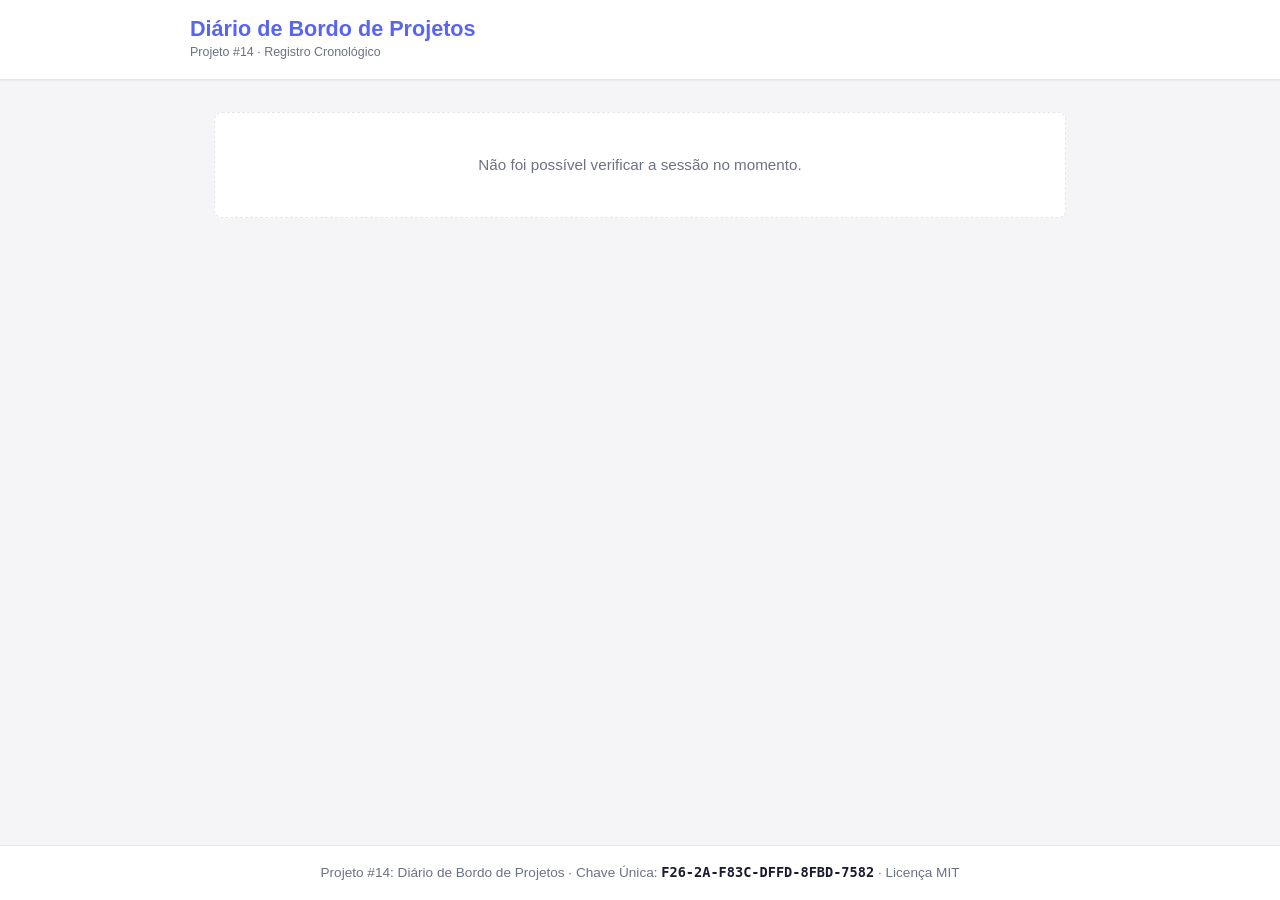
==== F26-2A-F83C-DFFD-8FBD-7582/public/index.html @ d5ecd898 "refactor(projeto-14): mover frontend para public e alinhar build do Pages Estrutura public/ compativ" ====
<!DOCTYPE html>
<html lang="pt-BR">
<head>
    <meta charset="UTF-8">
    <meta name="viewport" content="width=device-width, initial-scale=1.0">
    <title>Projeto #14 — Diário de Bordo de Projetos</title>
    <link rel="stylesheet" href="style.css">
</head>
<body>
    <header class="header">
        <div class="header-content">
            <div class="brand">
                <h1>Diário de Bordo de Projetos</h1>
                <span class="subtitle">Projeto #14 · Registro Cronológico</span>
            </div>
            <div id="auth-area" class="auth-area">
                <!-- Preenchido dinamicamente pelo script.js -->
            </div>
        </div>
    </header>

    <main class="main">
        <div id="auth-feedback" class="feedback hidden" role="alert" aria-live="polite"></div>

        <section id="form-section" class="form-section hidden">
            <h2>Registar Atividade do Dia</h2>
            <form id="log-form" class="log-form">
                <div class="form-group">
                    <div class="label-row">
                        <label for="conteudo">Atividade do dia</label>
                        <span id="char-count" class="char-count">0 / 2000</span>
                    </div>
                    <textarea
                        id="conteudo"
                        name="conteudo"
                        maxlength="2000"
                        required
                        placeholder="Descreva o avanço técnico realizado hoje..."
                    ></textarea>
                </div>
                <div class="form-group">
                    <label for="impedimento">Impedimento técnico</label>
                    <select id="impedimento" name="impedimento" required>
                        <option value="sem">Sem impedimento</option>
                        <option value="atencao">Atenção</option>
                        <option value="bloqueado">Bloqueado</option>
                    </select>
                </div>
                <div id="form-feedback" class="feedback hidden" role="status" aria-live="polite"></div>
                <button type="submit" class="btn btn-primary" id="submit-btn">Registar</button>
            </form>
        </section>

        <section id="filters-section" class="filters-section hidden">
            <h2>Filtros de Busca</h2>
            <form id="filters-form" class="filters-form">
                <div class="filter-group">
                    <label for="busca">Pesquisa por palavra-chave</label>
                    <input type="text" id="busca" name="busca" placeholder="Buscar no conteúdo...">
                </div>
                <div class="filter-group filter-group-sm">
                    <label for="filtro-impedimento">Impedimento</label>
                    <select id="filtro-impedimento" name="impedimento">
                        <option value="">Todos</option>
                        <option value="sem">Sem impedimento</option>
                        <option value="atencao">Atenção</option>
                        <option value="bloqueado">Bloqueado</option>
                    </select>
                </div>
                <div class="filter-group filter-group-sm">
                    <label for="inicio">Data inicial</label>
                    <input type="date" id="inicio" name="inicio">
                </div>
                <div class="filter-group filter-group-sm">
                    <label for="fim">Data final</label>
                    <input type="date" id="fim" name="fim">
                </div>
                <div class="filter-actions">
                    <button type="submit" class="btn btn-secondary">Filtrar</button>
                    <button type="button" class="btn btn-secondary" id="clear-filters">Limpar</button>
                </div>
            </form>
        </section>

        <section id="timeline" class="timeline" aria-label="Linha do tempo de atividades">
            <!-- Cartões renderizados dinamicamente -->
        </section>
    </main>

    <footer>
        Projeto #14: Diário de Bordo de Projetos · Chave Única: <code>F26-2A-F83C-DFFD-8FBD-7582</code> · Licença MIT
    </footer>

    <script src="script.js"></script>
</body>
</html>
---- F26-2A-F83C-DFFD-8FBD-7582/public/style.css ----
/* Reset e variáveis */
* {
    margin: 0;
    padding: 0;
    box-sizing: border-box;
}

:root {
    --color-primary: #5865F2;
    --color-primary-hover: #4752C4;
    --color-bg: #f5f5f7;
    --color-card-bg: #ffffff;
    --color-text: #1a1a2e;
    --color-text-muted: #6b7280;
    --color-border: #e5e7eb;
    --color-sem: #16a34a;
    --color-atencao: #d97706;
    --color-bloqueado: #dc2626;
    --shadow-sm: 0 1px 2px rgba(0, 0, 0, 0.05);
    --shadow-md: 0 4px 6px rgba(0, 0, 0, 0.07);
    --shadow-lg: 0 10px 15px rgba(0, 0, 0, 0.1);
    --radius: 8px;
    --transition: all 0.2s ease;
}

body {
    font-family: -apple-system, BlinkMacSystemFont, 'Segoe UI', Roboto, 'Helvetica Neue', Arial, sans-serif;
    background-color: var(--color-bg);
    color: var(--color-text);
    line-height: 1.6;
    min-height: 100vh;
    display: flex;
    flex-direction: column;
}

.hidden {
    display: none !important;
}

/* Header */
.header {
    background: var(--color-card-bg);
    border-bottom: 1px solid var(--color-border);
    padding: 1rem 2rem;
    position: sticky;
    top: 0;
    z-index: 100;
    box-shadow: var(--shadow-sm);
}

.header-content {
    max-width: 900px;
    margin: 0 auto;
    display: flex;
    justify-content: space-between;
    align-items: center;
    gap: 1rem;
}

.brand {
    display: flex;
    flex-direction: column;
}

.header h1 {
    font-size: 1.35rem;
    font-weight: 700;
    color: var(--color-primary);
    line-height: 1.25;
}

.subtitle {
    font-size: 0.78rem;
    color: var(--color-text-muted);
    font-weight: 500;
}

.auth-area {
    display: flex;
    align-items: center;
    gap: 0.75rem;
}

.auth-area .user-info {
    display: flex;
    align-items: center;
    gap: 0.65rem;
}

.auth-area .avatar {
    width: 36px;
    height: 36px;
    border-radius: 50%;
    object-fit: cover;
    border: 2px solid var(--color-border);
}

.auth-area .username {
    font-weight: 600;
    font-size: 0.92rem;
}

.btn {
    padding: 0.55rem 1rem;
    border-radius: var(--radius);
    font-weight: 600;
    font-size: 0.9rem;
    cursor: pointer;
    border: none;
    transition: var(--transition);
    text-decoration: none;
    display: inline-flex;
    align-items: center;
    justify-content: center;
    gap: 0.5rem;
}

.btn:disabled {
    opacity: 0.65;
    cursor: not-allowed;
}

.btn-primary {
    background: var(--color-primary);
    color: #ffffff;
}

.btn-primary:hover:not(:disabled) {
    background: var(--color-primary-hover);
}

.btn-secondary {
    background: var(--color-card-bg);
    color: var(--color-text);
    border: 1px solid var(--color-border);
}

.btn-secondary:hover:not(:disabled) {
    background: var(--color-bg);
    border-color: var(--color-text-muted);
}

.btn-danger {
    background: var(--color-bloqueado);
    color: #ffffff;
}

.btn-danger:hover:not(:disabled) {
    opacity: 0.9;
}

/* Main */
.main {
    flex: 1;
    max-width: 900px;
    margin: 0 auto;
    padding: 2rem 1.5rem;
    width: 100%;
}

/* Feedback Banner */
.feedback {
    padding: 0.75rem 1rem;
    border-radius: var(--radius);
    font-size: 0.9rem;
    font-weight: 500;
    margin-bottom: 1rem;
    border: 1px solid transparent;
}

.feedback.success {
    background: rgba(22, 163, 74, 0.1);
    border-color: rgba(22, 163, 74, 0.3);
    color: #166534;
}

.feedback.error {
    background: rgba(220, 38, 38, 0.1);
    border-color: rgba(220, 38, 38, 0.3);
    color: #991b1b;
}

/* Form Section */
.form-section,
.filters-section {
    background: var(--color-card-bg);
    border-radius: var(--radius);
    padding: 1.5rem;
    margin-bottom: 1.5rem;
    box-shadow: var(--shadow-md);
}

.form-section h2,
.filters-section h2 {
    font-size: 1.15rem;
    margin-bottom: 1rem;
    color: var(--color-text);
}

.log-form {
    display: flex;
    flex-direction: column;
    gap: 1rem;
}

.form-group {
    display: flex;
    flex-direction: column;
    gap: 0.45rem;
}

.label-row {
    display: flex;
    justify-content: space-between;
    align-items: center;
}

.char-count {
    font-size: 0.78rem;
    color: var(--color-text-muted);
}

.form-group label,
.filter-group label {
    font-weight: 500;
    font-size: 0.9rem;
    color: var(--color-text);
}

.form-group textarea,
.form-group select,
.form-group input,
.filter-group input,
.filter-group select {
    padding: 0.65rem 0.75rem;
    border: 1px solid var(--color-border);
    border-radius: var(--radius);
    font-size: 0.92rem;
    font-family: inherit;
    transition: var(--transition);
    background: var(--color-card-bg);
    color: var(--color-text);
}

.form-group textarea:focus,
.form-group select:focus,
.form-group input:focus,
.filter-group input:focus,
.filter-group select:focus {
    outline: none;
    border-color: var(--color-primary);
    box-shadow: 0 0 0 3px rgba(88, 101, 242, 0.15);
}

.form-group textarea {
    min-height: 100px;
    resize: vertical;
}

/* Filters Section */
.filters-form {
    display: flex;
    flex-wrap: wrap;
    gap: 0.85rem;
    align-items: flex-end;
}

.filter-group {
    display: flex;
    flex-direction: column;
    gap: 0.45rem;
    flex: 2;
    min-width: 180px;
}

.filter-group-sm {
    flex: 1;
    min-width: 140px;
}

.filter-actions {
    display: flex;
    gap: 0.5rem;
}

/* Timeline - Vertical Timeline */
.timeline {
    position: relative;
    padding-left: 3rem;
}

.timeline.timeline-empty {
    padding-left: 0;
}

.timeline.timeline-empty::before {
    display: none;
}

.timeline::before {
    content: '';
    position: absolute;
    left: 14px;
    top: 0;
    bottom: 0;
    width: 3px;
    background: linear-gradient(180deg, var(--color-border) 0%, var(--color-primary) 50%, var(--color-border) 100%);
    border-radius: 2px;
}

.timeline-card {
    position: relative;
    background: var(--color-card-bg);
    border-radius: var(--radius);
    padding: 1.25rem;
    margin-bottom: 1.25rem;
    box-shadow: var(--shadow-md);
    border-left: 4px solid var(--color-sem);
    transition: var(--transition);
    animation: fadeInUp 0.3s ease forwards;
    animation-delay: calc(var(--i, 0) * 0.05s);
    opacity: 0;
    transform: translateY(10px);
}

@keyframes fadeInUp {
    to {
        opacity: 1;
        transform: translateY(0);
    }
}

.timeline-card:hover {
    box-shadow: var(--shadow-lg);
    transform: translateY(-2px);
}

/* Centro da linha = 15.5px; início do conteúdo do card = 48px + 4px = 52px; bolinha 16px (meio 8px) -> 15.5 - 8 - 52 = -44.5px */
.timeline-card::before {
    content: '';
    position: absolute;
    left: -44.5px;
    top: 1.45rem;
    width: 16px;
    height: 16px;
    border-radius: 50%;
    background: var(--color-sem);
    border: 3px solid var(--color-card-bg);
    box-shadow: 0 0 0 3px var(--color-sem);
    z-index: 1;
}

/* Cores por nível de impedimento */
.timeline-card[data-impedimento="sem"] {
    border-left-color: var(--color-sem);
}

.timeline-card[data-impedimento="sem"]::before {
    background: var(--color-sem);
    box-shadow: 0 0 0 3px var(--color-sem);
}

.timeline-card[data-impedimento="atencao"] {
    border-left-color: var(--color-atencao);
}

.timeline-card[data-impedimento="atencao"]::before {
    background: var(--color-atencao);
    box-shadow: 0 0 0 3px var(--color-atencao);
}

.timeline-card[data-impedimento="bloqueado"] {
    border-left-color: var(--color-bloqueado);
}

.timeline-card[data-impedimento="bloqueado"]::before {
    background: var(--color-bloqueado);
    box-shadow: 0 0 0 3px var(--color-bloqueado);
}

.card-header {
    display: flex;
    justify-content: space-between;
    align-items: flex-start;
    margin-bottom: 0.75rem;
    gap: 1rem;
}

.card-meta {
    display: flex;
    flex-direction: column;
    gap: 0.25rem;
}

.card-date {
    font-size: 0.85rem;
    font-weight: 600;
    color: var(--color-text);
}

.card-author {
    display: flex;
    align-items: center;
    gap: 0.5rem;
    font-size: 0.82rem;
    color: var(--color-text-muted);
}

.card-author img {
    width: 24px;
    height: 24px;
    border-radius: 50%;
    object-fit: cover;
}

.card-impedimento {
    display: inline-flex;
    align-items: center;
    gap: 0.35rem;
    padding: 0.25rem 0.65rem;
    border-radius: 999px;
    font-size: 0.75rem;
    font-weight: 700;
    text-transform: uppercase;
    letter-spacing: 0.02em;
    white-space: nowrap;
}

.card-impedimento.sem {
    background: rgba(22, 163, 74, 0.12);
    color: var(--color-sem);
}

.card-impedimento.atencao {
    background: rgba(217, 119, 6, 0.12);
    color: var(--color-atencao);
}

.card-impedimento.bloqueado {
    background: rgba(220, 38, 38, 0.12);
    color: var(--color-bloqueado);
}

.card-content {
    font-size: 0.95rem;
    line-height: 1.7;
    color: var(--color-text);
    white-space: pre-wrap;
    word-wrap: break-word;
}

.card-empty {
    background: var(--color-card-bg);
    border: 1px dashed var(--color-border);
    border-radius: var(--radius);
    text-align: center;
    padding: 2.5rem 1.25rem;
    color: var(--color-text-muted);
    font-size: 0.95rem;
}

/* Footer */
footer {
    background: var(--color-card-bg);
    border-top: 1px solid var(--color-border);
    padding: 1rem 2rem;
    text-align: center;
    font-size: 0.85rem;
    color: var(--color-text-muted);
}

footer code {
    font-family: monospace;
    font-weight: 700;
    color: var(--color-text);
}

/* Acessibilidade: reduzir movimento */
@media (prefers-reduced-motion: reduce) {
    .timeline-card {
        animation: none;
        opacity: 1;
        transform: none;
        transition: none;
    }
}

/* Responsividade */
@media (max-width: 768px) {
    .header-content {
        flex-direction: column;
        gap: 0.85rem;
        text-align: center;
    }

    .main {
        padding: 1rem;
    }

    .timeline {
        padding-left: 2.5rem;
    }

    .timeline::before {
        left: 11px;
    }

    /* Centro linha = 12.5px; card = 40px + 4px = 44px; bolinha 14px (meio 7px) -> 12.5 - 7 - 44 = -38.5px */
    .timeline-card::before {
        left: -38.5px;
        top: 1.25rem;
        width: 14px;
        height: 14px;
    }

    .filters-form {
        flex-direction: column;
        align-items: stretch;
    }

    .filter-group,
    .filter-group-sm {
        width: 100%;
    }

    .filter-actions {
        flex-direction: column;
    }

    .filter-actions .btn,
    .log-form .btn {
        width: 100%;
    }
}

@media (max-width: 480px) {
    .header {
        padding: 1rem;
    }

    .form-section,
    .filters-section {
        padding: 1rem;
    }

    .timeline-card {
        padding: 1rem;
    }

    .card-header {
        flex-direction: column;
        align-items: flex-start;
    }
}
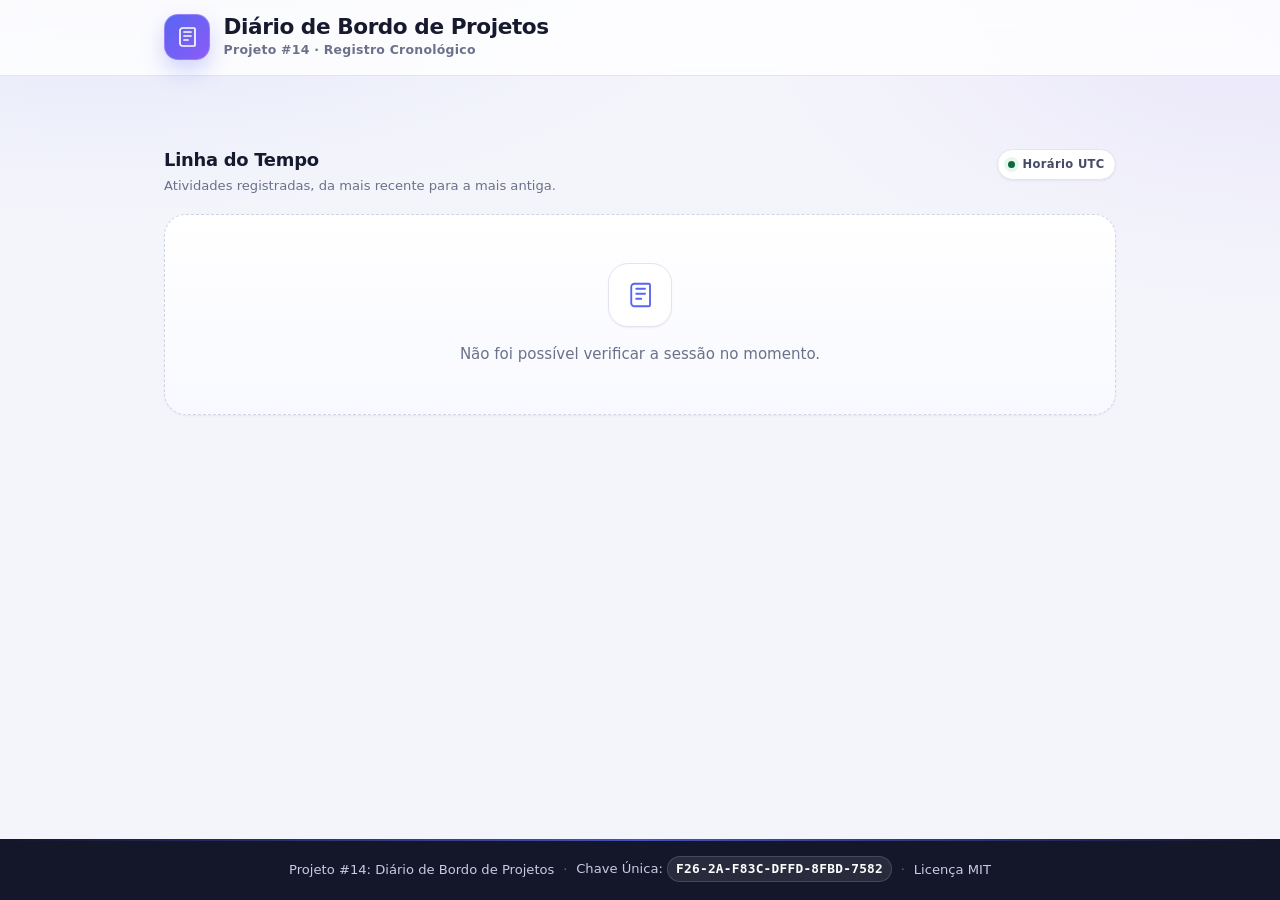
==== commit df6add02: "feat(projeto-14): ampliar skills e redesenhar interface com design system - Adiciona a skill design-" ====
--- a/F26-2A-F83C-DFFD-8FBD-7582/public/index.html
+++ b/F26-2A-F83C-DFFD-8FBD-7582/public/index.html
@@ -3,15 +3,27 @@
 <head>
     <meta charset="UTF-8">
     <meta name="viewport" content="width=device-width, initial-scale=1.0">
+    <meta name="description" content="Diário de Bordo de Projetos — registre atividades, impedimentos e acompanhe sua evolução em uma linha do tempo.">
+    <meta name="theme-color" content="#5865F2">
     <title>Projeto #14 — Diário de Bordo de Projetos</title>
+    <link rel="icon" href="data:image/svg+xml,%3Csvg xmlns='http://www.w3.org/2000/svg' viewBox='0 0 32 32'%3E%3Crect width='32' height='32' rx='8' fill='%235865F2'/%3E%3Cpath d='M10 8h11a3 3 0 0 1 3 3v13H13a3 3 0 0 1-3-3z' fill='white' opacity='.95'/%3E%3Cpath d='M13 12h7M13 16h7M13 20h5' stroke='%235865F2' stroke-width='1.6' stroke-linecap='round'/%3E%3C/svg%3E">
+    <link rel="preconnect" href="https://cdn.discordapp.com" crossorigin>
     <link rel="stylesheet" href="style.css">
 </head>
 <body>
     <header class="header">
         <div class="header-content">
             <div class="brand">
-                <h1>Diário de Bordo de Projetos</h1>
-                <span class="subtitle">Projeto #14 · Registro Cronológico</span>
+                <span class="brand-mark" aria-hidden="true">
+                    <svg viewBox="0 0 24 24" fill="none" stroke="currentColor" stroke-width="1.7" stroke-linecap="round" stroke-linejoin="round">
+                        <path d="M5 5.5A2.5 2.5 0 0 1 7.5 3H19a1 1 0 0 1 1 1v16a1 1 0 0 1-1 1H7.5A2.5 2.5 0 0 1 5 18.5z"/>
+                        <path d="M9 7h7M9 11h7M9 15h4"/>
+                    </svg>
+                </span>
+                <div class="brand-text">
+                    <h1>Diário de Bordo de Projetos</h1>
+                    <span class="subtitle">Projeto #14 · Registro Cronológico</span>
+                </div>
             </div>
             <div id="auth-area" class="auth-area">
                 <!-- Preenchido dinamicamente pelo script.js -->
@@ -22,8 +34,14 @@
     <main class="main">
         <div id="auth-feedback" class="feedback hidden" role="alert" aria-live="polite"></div>
 
-        <section id="form-section" class="form-section hidden">
-            <h2>Registar Atividade do Dia</h2>
+        <section id="form-section" class="form-section hidden" aria-labelledby="form-title">
+            <div class="section-heading">
+                <div>
+                    <h2 id="form-title">Registrar Atividade do Dia</h2>
+                    <p class="section-hint">O horário UTC é gravado automaticamente pelo servidor.</p>
+                </div>
+                <span class="step-badge">Nova entrada</span>
+            </div>
             <form id="log-form" class="log-form">
                 <div class="form-group">
                     <div class="label-row">
@@ -47,14 +65,19 @@
                     </select>
                 </div>
                 <div id="form-feedback" class="feedback hidden" role="status" aria-live="polite"></div>
-                <button type="submit" class="btn btn-primary" id="submit-btn">Registar</button>
+                <button type="submit" class="btn btn-primary" id="submit-btn">Registrar</button>
             </form>
         </section>
 
-        <section id="filters-section" class="filters-section hidden">
-            <h2>Filtros de Busca</h2>
+        <section id="filters-section" class="filters-section hidden" aria-labelledby="filters-title">
+            <div class="section-heading">
+                <div>
+                    <h2 id="filters-title">Filtros de Busca</h2>
+                    <p class="section-hint">Combine palavra-chave, impedimento e período para encontrar registros.</p>
+                </div>
+            </div>
             <form id="filters-form" class="filters-form">
-                <div class="filter-group">
+                <div class="filter-group filter-group-search">
                     <label for="busca">Pesquisa por palavra-chave</label>
                     <input type="text" id="busca" name="busca" placeholder="Buscar no conteúdo...">
                 </div>
@@ -77,18 +100,33 @@
                 </div>
                 <div class="filter-actions">
                     <button type="submit" class="btn btn-secondary">Filtrar</button>
-                    <button type="button" class="btn btn-secondary" id="clear-filters">Limpar</button>
+                    <button type="button" class="btn btn-ghost" id="clear-filters">Limpar</button>
                 </div>
             </form>
         </section>
 
-        <section id="timeline" class="timeline" aria-label="Linha do tempo de atividades">
-            <!-- Cartões renderizados dinamicamente -->
+        <section class="timeline-block" aria-labelledby="timeline-title">
+            <div class="section-heading timeline-heading">
+                <div>
+                    <h2 id="timeline-title">Linha do Tempo</h2>
+                    <p class="section-hint">Atividades registradas, da mais recente para a mais antiga.</p>
+                </div>
+                <span class="utc-badge"><span class="utc-dot" aria-hidden="true"></span>Horário UTC</span>
+            </div>
+            <div id="timeline" class="timeline" aria-label="Linha do tempo de atividades" aria-live="polite">
+                <!-- Cartões renderizados dinamicamente -->
+            </div>
         </section>
     </main>
 
     <footer>
-        Projeto #14: Diário de Bordo de Projetos · Chave Única: <code>F26-2A-F83C-DFFD-8FBD-7582</code> · Licença MIT
+        <div class="footer-inner">
+            <span>Projeto #14: Diário de Bordo de Projetos</span>
+            <span class="footer-sep" aria-hidden="true">·</span>
+            <span>Chave Única: <code>F26-2A-F83C-DFFD-8FBD-7582</code></span>
+            <span class="footer-sep" aria-hidden="true">·</span>
+            <span>Licença MIT</span>
+        </div>
     </footer>
 
     <script src="script.js"></script>
--- a/F26-2A-F83C-DFFD-8FBD-7582/public/style.css
+++ b/F26-2A-F83C-DFFD-8FBD-7582/public/style.css
@@ -1,206 +1,498 @@
-/* Reset e variáveis */
-* {
+/* ==========================================================================
+   Diário de Bordo de Projetos — Design System
+   HTML5 + CSS3 puro, sem frameworks. Tokens, componentes e estados.
+   ========================================================================== */
+
+/* --------------------------------------------------------------------------
+   1. Reset e tokens
+   -------------------------------------------------------------------------- */
+*,
+*::before,
+*::after {
     margin: 0;
     padding: 0;
     box-sizing: border-box;
 }
 
 :root {
-    --color-primary: #5865F2;
-    --color-primary-hover: #4752C4;
-    --color-bg: #f5f5f7;
-    --color-card-bg: #ffffff;
-    --color-text: #1a1a2e;
-    --color-text-muted: #6b7280;
-    --color-border: #e5e7eb;
-    --color-sem: #16a34a;
-    --color-atencao: #d97706;
-    --color-bloqueado: #dc2626;
-    --shadow-sm: 0 1px 2px rgba(0, 0, 0, 0.05);
-    --shadow-md: 0 4px 6px rgba(0, 0, 0, 0.07);
-    --shadow-lg: 0 10px 15px rgba(0, 0, 0, 0.1);
-    --radius: 8px;
-    --transition: all 0.2s ease;
+    color-scheme: light dark;
+
+    /* Superfícies */
+    --bg: #f4f5fb;
+    --bg-soft: #eceef9;
+    --surface: #ffffff;
+    --surface-2: #f8f9ff;
+    --header-bg: rgba(255, 255, 255, 0.82);
+    --glow-1: rgba(88, 101, 242, 0.13);
+    --glow-2: rgba(139, 92, 246, 0.10);
+
+    /* Texto */
+    --text: #171a2e;
+    --text-soft: #454b66;
+    --muted: #6b7189;
+    --on-primary: #ffffff;
+
+    /* Bordas */
+    --border: #e2e5f1;
+    --border-strong: #cfd4e6;
+
+    /* Marca */
+    --primary: #5865f2;
+    --primary-strong: #4752c4;
+    --primary-soft: #eef0ff;
+    --primary-glow: rgba(88, 101, 242, 0.28);
+
+    /* Semânticas */
+    --success: #0b6b3c;
+    --success-soft: #e7f7ee;
+    --warning: #b45309;
+    --warning-soft: #fdf2df;
+    --danger: #c0392b;
+    --danger-soft: #fdecea;
+    --danger-strong: #a92d22;
+
+    /* Botões e ícones (contraste AA garantido com texto branco) */
+    --btn-primary-from: #4b55d6;
+    --btn-primary-to: #5a4fd0;
+    --btn-primary-hover-from: #3f48c2;
+    --btn-primary-hover-to: #4b3fbd;
+    --btn-danger-from: #d93b40;
+    --btn-danger-to: #b02a24;
+    --btn-danger-hover-from: #c9363c;
+    --btn-danger-hover-to: #9f2a20;
+    --success-icon-bg: #15803d;
+    --danger-icon-bg: #b02a24;
+    --selection-bg: #4b55d6;
+
+    /* Sombras e formas */
+    --shadow-sm: 0 1px 2px rgba(23, 26, 46, 0.06);
+    --shadow-md: 0 10px 30px rgba(23, 26, 46, 0.08);
+    --shadow-lg: 0 20px 48px rgba(23, 26, 46, 0.14);
+    --radius-sm: 10px;
+    --radius: 16px;
+    --radius-lg: 22px;
+    --ring: rgba(88, 101, 242, 0.28);
+    --transition: 180ms cubic-bezier(0.22, 0.61, 0.36, 1);
+
+    /* Rodapé (sempre escuro para contraste da chave) */
+    --footer-bg: #14162a;
+    --footer-text: #c9cce0;
+    --footer-code-bg: rgba(255, 255, 255, 0.09);
+    --footer-code-text: #ffffff;
+}
+
+@media (prefers-color-scheme: dark) {
+    :root {
+        --bg: #0e1020;
+        --bg-soft: #161932;
+        --surface: #171a30;
+        --surface-2: #1d2140;
+        --header-bg: rgba(16, 18, 34, 0.84);
+        --glow-1: rgba(88, 101, 242, 0.20);
+        --glow-2: rgba(139, 92, 246, 0.14);
+
+        --text: #f1f2f8;
+        --text-soft: #c6cadd;
+        --muted: #969cb8;
+
+        --border: #2a2f4d;
+        --border-strong: #3a4066;
+
+        --primary: #7c86ff;
+        --primary-strong: #9aa2ff;
+        --primary-soft: #232849;
+        --primary-glow: rgba(124, 134, 255, 0.32);
+
+        --success: #4ade80;
+        --success-soft: #123322;
+        --warning: #fbbf24;
+        --warning-soft: #3a2a08;
+        --danger: #f87171;
+        --danger-soft: #3a1717;
+        --danger-strong: #ef5b5b;
+
+        /* Botões mantêm texto branco com contraste AA no escuro */
+        --btn-primary-from: #5058dc;
+        --btn-primary-to: #6a55d8;
+        --btn-primary-hover-from: #434bc4;
+        --btn-primary-hover-to: #5846c4;
+        --btn-danger-from: #d93b40;
+        --btn-danger-to: #b02a24;
+        --btn-danger-hover-from: #c9363c;
+        --btn-danger-hover-to: #9f2a20;
+
+        --shadow-sm: 0 1px 2px rgba(0, 0, 0, 0.35);
+        --shadow-md: 0 10px 30px rgba(0, 0, 0, 0.35);
+        --shadow-lg: 0 20px 48px rgba(0, 0, 0, 0.45);
+        --ring: rgba(124, 134, 255, 0.38);
+
+        --footer-bg: #080a14;
+        --footer-text: #b9bdd4;
+    }
+}
+
+/* --------------------------------------------------------------------------
+   2. Base
+   -------------------------------------------------------------------------- */
+html {
+    scroll-behavior: smooth;
 }
 
 body {
-    font-family: -apple-system, BlinkMacSystemFont, 'Segoe UI', Roboto, 'Helvetica Neue', Arial, sans-serif;
-    background-color: var(--color-bg);
-    color: var(--color-text);
+    min-height: 100vh;
+    display: flex;
+    flex-direction: column;
+    font-family: "Segoe UI", system-ui, -apple-system, BlinkMacSystemFont, Roboto,
+        "Helvetica Neue", Arial, sans-serif;
+    font-size: 16px;
     line-height: 1.6;
-    min-height: 100vh;
-    display: flex;
-    flex-direction: column;
+    color: var(--text);
+    background-color: var(--bg);
+    background-image:
+        radial-gradient(1100px 520px at 8% -12%, var(--glow-1), transparent 62%),
+        radial-gradient(900px 520px at 100% 0%, var(--glow-2), transparent 58%);
+    background-attachment: fixed;
+    -webkit-font-smoothing: antialiased;
+    text-rendering: optimizeLegibility;
 }
 
 .hidden {
     display: none !important;
 }
 
-/* Header */
+::selection {
+    background: var(--selection-bg);
+    color: #ffffff;
+}
+
+:where(a, button, input, select, textarea):focus-visible {
+    outline: 3px solid var(--primary);
+    outline-offset: 2px;
+}
+
+/* --------------------------------------------------------------------------
+   3. Header
+   -------------------------------------------------------------------------- */
 .header {
-    background: var(--color-card-bg);
-    border-bottom: 1px solid var(--color-border);
-    padding: 1rem 2rem;
     position: sticky;
     top: 0;
     z-index: 100;
-    box-shadow: var(--shadow-sm);
+    background: var(--header-bg);
+    border-bottom: 1px solid var(--border);
+    backdrop-filter: blur(16px);
+    -webkit-backdrop-filter: blur(16px);
 }
 
 .header-content {
-    max-width: 900px;
+    max-width: 1000px;
     margin: 0 auto;
-    display: flex;
+    padding: 0.9rem 1.5rem;
+    display: flex;
+    align-items: center;
     justify-content: space-between;
+    gap: 1rem;
+}
+
+.brand {
+    display: flex;
     align-items: center;
-    gap: 1rem;
-}
-
-.brand {
+    gap: 0.85rem;
+    min-width: 0;
+}
+
+.brand-mark {
+    flex: 0 0 auto;
+    width: 46px;
+    height: 46px;
+    display: grid;
+    place-items: center;
+    border-radius: 14px;
+    color: #ffffff;
+    background: linear-gradient(135deg, var(--primary), #8b5cf6);
+    border: 1px solid rgba(255, 255, 255, 0.22);
+    box-shadow: 0 10px 22px var(--primary-glow);
+}
+
+.brand-mark svg {
+    width: 24px;
+    height: 24px;
+}
+
+.brand-text {
     display: flex;
     flex-direction: column;
+    min-width: 0;
 }
 
 .header h1 {
-    font-size: 1.35rem;
-    font-weight: 700;
-    color: var(--color-primary);
-    line-height: 1.25;
+    font-size: clamp(1.12rem, 2vw, 1.35rem);
+    font-weight: 750;
+    letter-spacing: -0.02em;
+    line-height: 1.15;
+    color: var(--text);
+    overflow-wrap: anywhere;
 }
 
 .subtitle {
     font-size: 0.78rem;
-    color: var(--color-text-muted);
-    font-weight: 500;
+    font-weight: 600;
+    letter-spacing: 0.02em;
+    color: var(--muted);
 }
 
 .auth-area {
-    display: flex;
-    align-items: center;
-    gap: 0.75rem;
-}
-
-.auth-area .user-info {
     display: flex;
     align-items: center;
     gap: 0.65rem;
+    flex: 0 0 auto;
+}
+
+.auth-area .user-info {
+    display: flex;
+    align-items: center;
+    gap: 0.6rem;
+    padding: 0.28rem 0.75rem 0.28rem 0.32rem;
+    background: var(--surface-2);
+    border: 1px solid var(--border);
+    border-radius: 999px;
 }
 
 .auth-area .avatar {
-    width: 36px;
-    height: 36px;
+    width: 34px;
+    height: 34px;
     border-radius: 50%;
     object-fit: cover;
-    border: 2px solid var(--color-border);
+    border: 2px solid var(--surface);
+    box-shadow: 0 0 0 1px var(--border);
+    background: var(--bg-soft);
 }
 
 .auth-area .username {
-    font-weight: 600;
-    font-size: 0.92rem;
-}
-
+    font-size: 0.9rem;
+    font-weight: 650;
+    color: var(--text-soft);
+    max-width: 14ch;
+    overflow: hidden;
+    text-overflow: ellipsis;
+    white-space: nowrap;
+}
+
+/* --------------------------------------------------------------------------
+   4. Botões
+   -------------------------------------------------------------------------- */
 .btn {
-    padding: 0.55rem 1rem;
-    border-radius: var(--radius);
-    font-weight: 600;
-    font-size: 0.9rem;
-    cursor: pointer;
-    border: none;
-    transition: var(--transition);
-    text-decoration: none;
     display: inline-flex;
     align-items: center;
     justify-content: center;
     gap: 0.5rem;
+    min-height: 44px;
+    padding: 0.62rem 1.1rem;
+    border: 1px solid transparent;
+    border-radius: 12px;
+    font-family: inherit;
+    font-size: 0.9rem;
+    font-weight: 650;
+    line-height: 1;
+    text-decoration: none;
+    white-space: nowrap;
+    cursor: pointer;
+    transition: transform var(--transition), box-shadow var(--transition),
+        background-color var(--transition), border-color var(--transition),
+        color var(--transition);
+}
+
+.btn:active:not(:disabled) {
+    transform: translateY(1px);
 }
 
 .btn:disabled {
-    opacity: 0.65;
+    opacity: 0.6;
     cursor: not-allowed;
+    box-shadow: none;
+    transform: none;
 }
 
 .btn-primary {
-    background: var(--color-primary);
+    color: var(--on-primary);
+    background: linear-gradient(135deg, var(--btn-primary-from), var(--btn-primary-to));
+    border-color: rgba(255, 255, 255, 0.14);
+    box-shadow: 0 8px 20px var(--primary-glow);
+}
+
+.btn-primary:hover:not(:disabled) {
+    transform: translateY(-1px);
+    box-shadow: 0 12px 26px var(--primary-glow);
+    background: linear-gradient(135deg, var(--btn-primary-hover-from), var(--btn-primary-hover-to));
+}
+
+.btn-secondary {
+    color: var(--text-soft);
+    background: var(--surface);
+    border-color: var(--border);
+    box-shadow: var(--shadow-sm);
+}
+
+.btn-secondary:hover:not(:disabled) {
+    color: var(--text);
+    border-color: var(--border-strong);
+    background: var(--surface-2);
+}
+
+.btn-ghost {
+    color: var(--muted);
+    background: transparent;
+    border-color: transparent;
+}
+
+.btn-ghost:hover:not(:disabled) {
+    color: var(--text);
+    background: var(--surface-2);
+}
+
+.btn-danger {
     color: #ffffff;
-}
-
-.btn-primary:hover:not(:disabled) {
-    background: var(--color-primary-hover);
-}
-
-.btn-secondary {
-    background: var(--color-card-bg);
-    color: var(--color-text);
-    border: 1px solid var(--color-border);
-}
-
-.btn-secondary:hover:not(:disabled) {
-    background: var(--color-bg);
-    border-color: var(--color-text-muted);
-}
-
-.btn-danger {
-    background: var(--color-bloqueado);
-    color: #ffffff;
+    background: linear-gradient(135deg, var(--btn-danger-from), var(--btn-danger-to));
+    border-color: rgba(255, 255, 255, 0.12);
+    box-shadow: 0 8px 18px rgba(176, 42, 36, 0.28);
 }
 
 .btn-danger:hover:not(:disabled) {
-    opacity: 0.9;
-}
-
-/* Main */
+    transform: translateY(-1px);
+    background: linear-gradient(135deg, var(--btn-danger-hover-from), var(--btn-danger-hover-to));
+}
+
+/* --------------------------------------------------------------------------
+   5. Layout principal
+   -------------------------------------------------------------------------- */
 .main {
     flex: 1;
-    max-width: 900px;
+    width: 100%;
+    max-width: 1000px;
     margin: 0 auto;
-    padding: 2rem 1.5rem;
-    width: 100%;
-}
-
-/* Feedback Banner */
+    padding: 2.4rem 1.5rem 3.5rem;
+}
+
+/* --------------------------------------------------------------------------
+   6. Feedback
+   -------------------------------------------------------------------------- */
 .feedback {
-    padding: 0.75rem 1rem;
-    border-radius: var(--radius);
+    display: flex;
+    align-items: flex-start;
+    gap: 0.6rem;
+    padding: 0.8rem 1rem;
+    margin-bottom: 1rem;
+    border: 1px solid transparent;
+    border-left-width: 4px;
+    border-radius: var(--radius-sm);
     font-size: 0.9rem;
     font-weight: 500;
-    margin-bottom: 1rem;
-    border: 1px solid transparent;
+    animation: slideIn 200ms ease both;
+}
+
+.feedback::before {
+    flex: 0 0 auto;
+    width: 1.25rem;
+    height: 1.25rem;
+    display: grid;
+    place-items: center;
+    border-radius: 50%;
+    font-size: 0.75rem;
+    font-weight: 800;
+    line-height: 1;
 }
 
 .feedback.success {
-    background: rgba(22, 163, 74, 0.1);
-    border-color: rgba(22, 163, 74, 0.3);
-    color: #166534;
+    color: var(--success);
+    background: var(--success-soft);
+    border-color: var(--success);
+}
+
+.feedback.success::before {
+    content: "✓";
+    color: var(--on-primary);
+    background: var(--success-icon-bg);
 }
 
 .feedback.error {
-    background: rgba(220, 38, 38, 0.1);
-    border-color: rgba(220, 38, 38, 0.3);
-    color: #991b1b;
-}
-
-/* Form Section */
+    color: var(--danger);
+    background: var(--danger-soft);
+    border-color: var(--danger);
+}
+
+.feedback.error::before {
+    content: "!";
+    color: #ffffff;
+    background: var(--danger-icon-bg);
+}
+
+/* --------------------------------------------------------------------------
+   7. Painéis / seções
+   -------------------------------------------------------------------------- */
 .form-section,
 .filters-section {
-    background: var(--color-card-bg);
-    border-radius: var(--radius);
+    position: relative;
     padding: 1.5rem;
     margin-bottom: 1.5rem;
+    background: var(--surface);
+    border: 1px solid var(--border);
+    border-radius: var(--radius-lg);
     box-shadow: var(--shadow-md);
-}
-
-.form-section h2,
-.filters-section h2 {
-    font-size: 1.15rem;
-    margin-bottom: 1rem;
-    color: var(--color-text);
-}
-
+    overflow: hidden;
+}
+
+.form-section::before,
+.filters-section::before {
+    content: "";
+    position: absolute;
+    inset: 0 0 auto;
+    height: 3px;
+    background: linear-gradient(90deg, var(--primary), #8b5cf6, transparent 80%);
+    opacity: 0.85;
+}
+
+.section-heading {
+    display: flex;
+    align-items: flex-start;
+    justify-content: space-between;
+    gap: 1rem;
+    margin-bottom: 1.15rem;
+}
+
+.section-heading h2 {
+    font-size: 1.12rem;
+    font-weight: 750;
+    letter-spacing: -0.015em;
+    line-height: 1.25;
+    color: var(--text);
+}
+
+.section-hint {
+    margin-top: 0.2rem;
+    font-size: 0.82rem;
+    color: var(--muted);
+    max-width: 55ch;
+}
+
+.step-badge {
+    flex: 0 0 auto;
+    padding: 0.32rem 0.62rem;
+    border: 1px solid var(--border);
+    border-radius: 999px;
+    font-size: 0.68rem;
+    font-weight: 750;
+    letter-spacing: 0.06em;
+    text-transform: uppercase;
+    color: var(--primary-strong);
+    background: var(--primary-soft);
+}
+
+/* --------------------------------------------------------------------------
+   8. Formulários
+   -------------------------------------------------------------------------- */
 .log-form {
     display: flex;
     flex-direction: column;
-    gap: 1rem;
+    gap: 1.05rem;
 }
 
 .form-group {
@@ -211,20 +503,27 @@
 
 .label-row {
     display: flex;
+    align-items: center;
     justify-content: space-between;
-    align-items: center;
-}
-
-.char-count {
-    font-size: 0.78rem;
-    color: var(--color-text-muted);
+    gap: 0.75rem;
 }
 
 .form-group label,
 .filter-group label {
-    font-weight: 500;
-    font-size: 0.9rem;
-    color: var(--color-text);
+    font-size: 0.88rem;
+    font-weight: 650;
+    color: var(--text-soft);
+}
+
+.char-count {
+    padding: 0.12rem 0.55rem;
+    border: 1px solid var(--border);
+    border-radius: 999px;
+    background: var(--surface-2);
+    font-size: 0.74rem;
+    font-weight: 650;
+    font-variant-numeric: tabular-nums;
+    color: var(--muted);
 }
 
 .form-group textarea,
@@ -232,14 +531,29 @@
 .form-group input,
 .filter-group input,
 .filter-group select {
-    padding: 0.65rem 0.75rem;
-    border: 1px solid var(--color-border);
-    border-radius: var(--radius);
+    width: 100%;
+    min-height: 44px;
+    padding: 0.66rem 0.85rem;
+    border: 1px solid var(--border);
+    border-radius: 12px;
+    background: var(--surface-2);
+    color: var(--text);
+    font-family: inherit;
     font-size: 0.92rem;
-    font-family: inherit;
-    transition: var(--transition);
-    background: var(--color-card-bg);
-    color: var(--color-text);
+    transition: border-color var(--transition), box-shadow var(--transition),
+        background-color var(--transition);
+}
+
+.form-group textarea {
+    min-height: 132px;
+    line-height: 1.65;
+    resize: vertical;
+}
+
+.form-group textarea::placeholder,
+.filter-group input::placeholder {
+    color: var(--muted);
+    opacity: 0.85;
 }
 
 .form-group textarea:focus,
@@ -248,34 +562,43 @@
 .filter-group input:focus,
 .filter-group select:focus {
     outline: none;
-    border-color: var(--color-primary);
-    box-shadow: 0 0 0 3px rgba(88, 101, 242, 0.15);
-}
-
-.form-group textarea {
-    min-height: 100px;
-    resize: vertical;
-}
-
-/* Filters Section */
+    border-color: var(--primary);
+    background: var(--surface);
+    box-shadow: 0 0 0 4px var(--ring);
+}
+
+.form-group select,
+.filter-group select {
+    appearance: none;
+    -webkit-appearance: none;
+    padding-right: 2.4rem;
+    background-image: url("data:image/svg+xml,%3Csvg xmlns='http://www.w3.org/2000/svg' width='16' height='16' viewBox='0 0 24 24' fill='none' stroke='%236b7189' stroke-width='2' stroke-linecap='round' stroke-linejoin='round'%3E%3Cpath d='m6 9 6 6 6-6'/%3E%3C/svg%3E");
+    background-repeat: no-repeat;
+    background-position: right 0.85rem center;
+    background-size: 16px;
+}
+
+.form-group input[type="date"],
+.filter-group input[type="date"] {
+    min-height: 44px;
+    cursor: pointer;
+}
+
+/* --------------------------------------------------------------------------
+   9. Filtros
+   -------------------------------------------------------------------------- */
 .filters-form {
-    display: flex;
-    flex-wrap: wrap;
+    display: grid;
+    grid-template-columns: minmax(220px, 2.2fr) repeat(3, minmax(130px, 1fr)) auto;
     gap: 0.85rem;
-    align-items: flex-end;
+    align-items: end;
 }
 
 .filter-group {
     display: flex;
     flex-direction: column;
     gap: 0.45rem;
-    flex: 2;
-    min-width: 180px;
-}
-
-.filter-group-sm {
-    flex: 1;
-    min-width: 140px;
+    min-width: 0;
 }
 
 .filter-actions {
@@ -283,12 +606,66 @@
     gap: 0.5rem;
 }
 
-/* Timeline - Vertical Timeline */
+/* --------------------------------------------------------------------------
+   10. Linha do tempo
+   -------------------------------------------------------------------------- */
+.timeline-block {
+    margin-top: 2.2rem;
+}
+
+.timeline-heading {
+    margin-bottom: 1.15rem;
+}
+
+.utc-badge {
+    flex: 0 0 auto;
+    display: inline-flex;
+    align-items: center;
+    gap: 0.45rem;
+    padding: 0.32rem 0.65rem;
+    border: 1px solid var(--border);
+    border-radius: 999px;
+    background: var(--surface);
+    font-size: 0.72rem;
+    font-weight: 700;
+    letter-spacing: 0.03em;
+    color: var(--text-soft);
+    box-shadow: var(--shadow-sm);
+}
+
+.utc-dot {
+    width: 7px;
+    height: 7px;
+    border-radius: 50%;
+    background: var(--success);
+    box-shadow: 0 0 0 4px var(--success-soft);
+    animation: pulse 2.6s ease-in-out infinite;
+}
+
 .timeline {
     position: relative;
     padding-left: 3rem;
 }
 
+.timeline::before {
+    content: "";
+    position: absolute;
+    left: 14px;
+    top: 0.5rem;
+    bottom: 0.5rem;
+    width: 3px;
+    border-radius: 2px;
+    background: linear-gradient(
+        180deg,
+        transparent,
+        var(--border-strong) 6%,
+        var(--primary) 50%,
+        var(--border-strong) 94%,
+        transparent
+    );
+    opacity: 0.9;
+}
+
 .timeline.timeline-empty {
     padding-left: 0;
 }
@@ -297,113 +674,90 @@
     display: none;
 }
 
-.timeline::before {
-    content: '';
+.timeline-card {
+    --accent: var(--success);
+    --accent-soft: var(--success-soft);
+
+    position: relative;
+    margin-bottom: 1.15rem;
+    padding: 1.2rem 1.3rem;
+    background: var(--surface);
+    border: 1px solid var(--border);
+    border-left: 4px solid var(--accent);
+    border-radius: var(--radius);
+    box-shadow: var(--shadow-sm);
+    transition: transform var(--transition), box-shadow var(--transition),
+        border-color var(--transition);
+    animation: fadeInUp 420ms cubic-bezier(0.22, 0.61, 0.36, 1) both;
+    animation-delay: calc(var(--i, 0) * 45ms);
+}
+
+.timeline-card::before {
+    content: "";
     position: absolute;
-    left: 14px;
-    top: 0;
-    bottom: 0;
-    width: 3px;
-    background: linear-gradient(180deg, var(--color-border) 0%, var(--color-primary) 50%, var(--color-border) 100%);
-    border-radius: 2px;
-}
-
-.timeline-card {
-    position: relative;
-    background: var(--color-card-bg);
-    border-radius: var(--radius);
-    padding: 1.25rem;
-    margin-bottom: 1.25rem;
-    box-shadow: var(--shadow-md);
-    border-left: 4px solid var(--color-sem);
-    transition: var(--transition);
-    animation: fadeInUp 0.3s ease forwards;
-    animation-delay: calc(var(--i, 0) * 0.05s);
-    opacity: 0;
-    transform: translateY(10px);
-}
-
-@keyframes fadeInUp {
-    to {
-        opacity: 1;
-        transform: translateY(0);
-    }
-}
-
-.timeline-card:hover {
-    box-shadow: var(--shadow-lg);
-    transform: translateY(-2px);
-}
-
-/* Centro da linha = 15.5px; início do conteúdo do card = 48px + 4px = 52px; bolinha 16px (meio 8px) -> 15.5 - 8 - 52 = -44.5px */
-.timeline-card::before {
-    content: '';
-    position: absolute;
+    /* Centro da linha (15.5px) - metade do dot (8px) - início do padding box do card (52px) */
     left: -44.5px;
     top: 1.45rem;
     width: 16px;
     height: 16px;
     border-radius: 50%;
-    background: var(--color-sem);
-    border: 3px solid var(--color-card-bg);
-    box-shadow: 0 0 0 3px var(--color-sem);
+    background: var(--surface);
+    border: 3px solid var(--accent);
+    box-shadow: 0 0 0 4px var(--accent-soft);
     z-index: 1;
 }
 
-/* Cores por nível de impedimento */
 .timeline-card[data-impedimento="sem"] {
-    border-left-color: var(--color-sem);
-}
-
-.timeline-card[data-impedimento="sem"]::before {
-    background: var(--color-sem);
-    box-shadow: 0 0 0 3px var(--color-sem);
+    --accent: var(--success);
+    --accent-soft: var(--success-soft);
 }
 
 .timeline-card[data-impedimento="atencao"] {
-    border-left-color: var(--color-atencao);
-}
-
-.timeline-card[data-impedimento="atencao"]::before {
-    background: var(--color-atencao);
-    box-shadow: 0 0 0 3px var(--color-atencao);
+    --accent: var(--warning);
+    --accent-soft: var(--warning-soft);
 }
 
 .timeline-card[data-impedimento="bloqueado"] {
-    border-left-color: var(--color-bloqueado);
-}
-
-.timeline-card[data-impedimento="bloqueado"]::before {
-    background: var(--color-bloqueado);
-    box-shadow: 0 0 0 3px var(--color-bloqueado);
+    --accent: var(--danger);
+    --accent-soft: var(--danger-soft);
+}
+
+@media (hover: hover) {
+    .timeline-card:hover {
+        transform: translateY(-3px);
+        box-shadow: var(--shadow-lg);
+        border-color: var(--border-strong);
+    }
 }
 
 .card-header {
     display: flex;
+    align-items: flex-start;
     justify-content: space-between;
-    align-items: flex-start;
-    margin-bottom: 0.75rem;
     gap: 1rem;
 }
 
 .card-meta {
     display: flex;
     flex-direction: column;
-    gap: 0.25rem;
+    gap: 0.2rem;
+    min-width: 0;
 }
 
 .card-date {
-    font-size: 0.85rem;
-    font-weight: 600;
-    color: var(--color-text);
+    font-size: 0.78rem;
+    font-weight: 750;
+    letter-spacing: 0.02em;
+    font-variant-numeric: tabular-nums;
+    color: var(--text-soft);
 }
 
 .card-author {
     display: flex;
     align-items: center;
-    gap: 0.5rem;
-    font-size: 0.82rem;
-    color: var(--color-text-muted);
+    gap: 0.45rem;
+    font-size: 0.8rem;
+    color: var(--muted);
 }
 
 .card-author img {
@@ -411,90 +765,260 @@
     height: 24px;
     border-radius: 50%;
     object-fit: cover;
+    border: 2px solid var(--surface);
+    box-shadow: 0 0 0 1px var(--border);
+    background: var(--bg-soft);
 }
 
 .card-impedimento {
+    flex: 0 0 auto;
     display: inline-flex;
     align-items: center;
-    gap: 0.35rem;
-    padding: 0.25rem 0.65rem;
+    gap: 0.38rem;
+    padding: 0.3rem 0.68rem;
+    border: 1px solid var(--accent-soft);
     border-radius: 999px;
-    font-size: 0.75rem;
+    background: var(--accent-soft);
+    color: var(--accent);
+    font-size: 0.7rem;
+    font-weight: 750;
+    letter-spacing: 0.03em;
+    text-transform: uppercase;
+    white-space: nowrap;
+}
+
+.card-impedimento::before {
+    content: "";
+    width: 6px;
+    height: 6px;
+    border-radius: 50%;
+    background: currentColor;
+}
+
+.card-impedimento.sem {
+    --accent: var(--success);
+    --accent-soft: var(--success-soft);
+}
+
+.card-impedimento.atencao {
+    --accent: var(--warning);
+    --accent-soft: var(--warning-soft);
+}
+
+.card-impedimento.bloqueado {
+    --accent: var(--danger);
+    --accent-soft: var(--danger-soft);
+}
+
+.card-content {
+    margin-top: 0.85rem;
+    padding-top: 0.85rem;
+    border-top: 1px dashed var(--border);
+    font-size: 0.96rem;
+    line-height: 1.75;
+    color: var(--text-soft);
+    white-space: pre-wrap;
+    overflow-wrap: anywhere;
+}
+
+.card-empty {
+    display: flex;
+    flex-direction: column;
+    align-items: center;
+    justify-content: center;
+    gap: 0.9rem;
+    padding: 3rem 1.5rem;
+    border: 1px dashed var(--border-strong);
+    border-radius: var(--radius-lg);
+    background: linear-gradient(180deg, var(--surface), var(--surface-2));
+    color: var(--muted);
+    font-size: 0.94rem;
+    text-align: center;
+    box-shadow: var(--shadow-sm);
+}
+
+.card-empty::before {
+    content: "";
+    width: 64px;
+    height: 64px;
+    border: 1px solid var(--border);
+    border-radius: 20px;
+    background-color: var(--surface);
+    background-image: url("data:image/svg+xml,%3Csvg xmlns='http://www.w3.org/2000/svg' viewBox='0 0 24 24' fill='none' stroke='%235865F2' stroke-width='1.5' stroke-linecap='round' stroke-linejoin='round'%3E%3Cpath d='M5 5.5A2.5 2.5 0 0 1 7.5 3H19a1 1 0 0 1 1 1v16a1 1 0 0 1-1 1H7.5A2.5 2.5 0 0 1 5 18.5z'/%3E%3Cpath d='M9 7h7M9 11h7M9 15h4'/%3E%3C/svg%3E");
+    background-repeat: no-repeat;
+    background-position: center;
+    background-size: 30px;
+    box-shadow: var(--shadow-sm);
+}
+
+.card-empty {
+    max-width: 100%;
+}
+
+.card-empty p {
+    max-width: 46ch;
+}
+
+/* --------------------------------------------------------------------------
+   11. Rodapé
+   -------------------------------------------------------------------------- */
+footer {
+    position: relative;
+    padding: 1.1rem 1.5rem;
+    background: var(--footer-bg);
+    color: var(--footer-text);
+    font-size: 0.82rem;
+    text-align: center;
+}
+
+footer::before {
+    content: "";
+    position: absolute;
+    inset: 0 0 auto;
+    height: 2px;
+    background: linear-gradient(90deg, transparent, var(--primary), transparent);
+    opacity: 0.75;
+}
+
+.footer-inner {
+    max-width: 1000px;
+    margin: 0 auto;
+    display: flex;
+    flex-wrap: wrap;
+    align-items: center;
+    justify-content: center;
+    gap: 0.45rem 0.55rem;
+}
+
+.footer-sep {
+    opacity: 0.45;
+}
+
+footer code {
+    display: inline-block;
+    padding: 0.12rem 0.5rem;
+    border: 1px solid rgba(255, 255, 255, 0.14);
+    border-radius: 999px;
+    background: var(--footer-code-bg);
+    color: var(--footer-code-text);
+    font-family: ui-monospace, SFMono-Regular, Menlo, Consolas, monospace;
+    font-size: 0.8rem;
     font-weight: 700;
-    text-transform: uppercase;
     letter-spacing: 0.02em;
-    white-space: nowrap;
-}
-
-.card-impedimento.sem {
-    background: rgba(22, 163, 74, 0.12);
-    color: var(--color-sem);
-}
-
-.card-impedimento.atencao {
-    background: rgba(217, 119, 6, 0.12);
-    color: var(--color-atencao);
-}
-
-.card-impedimento.bloqueado {
-    background: rgba(220, 38, 38, 0.12);
-    color: var(--color-bloqueado);
-}
-
-.card-content {
-    font-size: 0.95rem;
-    line-height: 1.7;
-    color: var(--color-text);
-    white-space: pre-wrap;
-    word-wrap: break-word;
-}
-
-.card-empty {
-    background: var(--color-card-bg);
-    border: 1px dashed var(--color-border);
-    border-radius: var(--radius);
-    text-align: center;
-    padding: 2.5rem 1.25rem;
-    color: var(--color-text-muted);
-    font-size: 0.95rem;
-}
-
-/* Footer */
-footer {
-    background: var(--color-card-bg);
-    border-top: 1px solid var(--color-border);
-    padding: 1rem 2rem;
-    text-align: center;
-    font-size: 0.85rem;
-    color: var(--color-text-muted);
-}
-
-footer code {
-    font-family: monospace;
-    font-weight: 700;
-    color: var(--color-text);
-}
-
-/* Acessibilidade: reduzir movimento */
+}
+
+/* --------------------------------------------------------------------------
+   12. Animações
+   -------------------------------------------------------------------------- */
+@keyframes fadeInUp {
+    from {
+        opacity: 0;
+        transform: translateY(12px);
+    }
+    to {
+        opacity: 1;
+        transform: translateY(0);
+    }
+}
+
+@keyframes slideIn {
+    from {
+        opacity: 0;
+        transform: translateY(-4px);
+    }
+    to {
+        opacity: 1;
+        transform: translateY(0);
+    }
+}
+
+@keyframes pulse {
+    0%,
+    100% {
+        box-shadow: 0 0 0 4px var(--success-soft);
+    }
+    50% {
+        box-shadow: 0 0 0 7px transparent;
+    }
+}
+
+/* --------------------------------------------------------------------------
+   13. Acessibilidade: movimento reduzido
+   -------------------------------------------------------------------------- */
 @media (prefers-reduced-motion: reduce) {
+    html {
+        scroll-behavior: auto;
+    }
+
+    *,
+    *::before,
+    *::after {
+        animation-duration: 0.01ms !important;
+        animation-iteration-count: 1 !important;
+        transition-duration: 0.01ms !important;
+    }
+
     .timeline-card {
-        animation: none;
         opacity: 1;
         transform: none;
-        transition: none;
-    }
-}
-
-/* Responsividade */
-@media (max-width: 768px) {
+    }
+}
+
+/* --------------------------------------------------------------------------
+   14. Responsividade
+   -------------------------------------------------------------------------- */
+@media (max-width: 900px) {
+    .filters-form {
+        grid-template-columns: 1fr 1fr;
+    }
+
+    .filter-group-search {
+        grid-column: 1 / -1;
+    }
+
+    .filter-actions {
+        grid-column: 1 / -1;
+        justify-content: flex-end;
+    }
+}
+
+@media (max-width: 720px) {
     .header-content {
         flex-direction: column;
+        align-items: stretch;
         gap: 0.85rem;
-        text-align: center;
+        padding: 0.9rem 1rem;
+    }
+
+    .brand {
+        justify-content: flex-start;
+    }
+
+    .auth-area {
+        justify-content: space-between;
+    }
+
+    .auth-area .btn {
+        flex: 0 0 auto;
     }
 
     .main {
-        padding: 1rem;
+        padding: 1.5rem 1rem 2.5rem;
+    }
+
+    .section-heading {
+        flex-direction: column;
+        gap: 0.6rem;
+    }
+
+    .section-heading > .step-badge,
+    .section-heading > .utc-badge {
+        order: -1;
+    }
+
+    .step-badge,
+    .utc-badge {
+        align-self: flex-start;
     }
 
     .timeline {
@@ -505,26 +1029,28 @@
         left: 11px;
     }
 
-    /* Centro linha = 12.5px; card = 40px + 4px = 44px; bolinha 14px (meio 7px) -> 12.5 - 7 - 44 = -38.5px */
+    /* Centro da linha (12.5px) - metade do dot (7px) - início do padding box do card (44px) */
     .timeline-card::before {
         left: -38.5px;
         top: 1.25rem;
         width: 14px;
         height: 14px;
     }
-
+}
+
+@media (max-width: 620px) {
     .filters-form {
-        flex-direction: column;
-        align-items: stretch;
-    }
-
-    .filter-group,
-    .filter-group-sm {
-        width: 100%;
+        grid-template-columns: 1fr;
+    }
+
+    .filter-group-search,
+    .filter-actions {
+        grid-column: auto;
     }
 
     .filter-actions {
         flex-direction: column;
+        justify-content: stretch;
     }
 
     .filter-actions .btn,
@@ -534,13 +1060,25 @@
 }
 
 @media (max-width: 480px) {
-    .header {
-        padding: 1rem;
+    .header-content {
+        padding: 0.8rem 0.9rem;
+    }
+
+    .brand-mark {
+        width: 40px;
+        height: 40px;
+        border-radius: 12px;
+    }
+
+    .brand-mark svg {
+        width: 21px;
+        height: 21px;
     }
 
     .form-section,
     .filters-section {
-        padding: 1rem;
+        padding: 1.15rem;
+        border-radius: 18px;
     }
 
     .timeline-card {
@@ -550,5 +1088,23 @@
     .card-header {
         flex-direction: column;
         align-items: flex-start;
-    }
-}
+        gap: 0.65rem;
+    }
+
+    .card-impedimento {
+        align-self: flex-start;
+    }
+
+    footer {
+        padding: 1rem 1rem;
+    }
+
+    .footer-inner {
+        flex-direction: column;
+        gap: 0.35rem;
+    }
+
+    .footer-sep {
+        display: none;
+    }
+}
